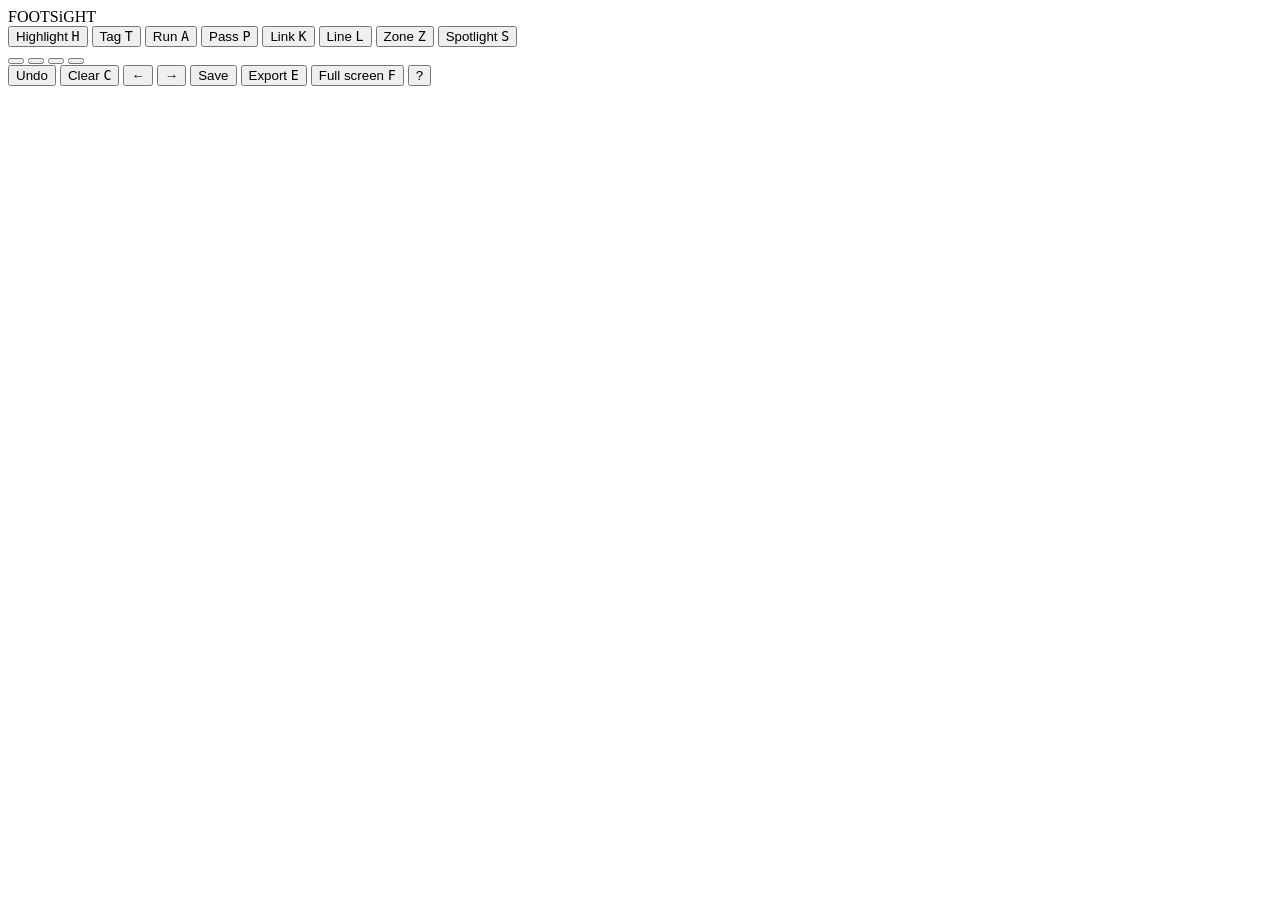
==== footsight/editor/index.html @ 8aedaf58 "feat: live overlay editor (telestrator) for the camera view python -m footsight.edit <folder> opens " ====
<!doctype html>
<html lang="en">
<head>
  <meta charset="utf-8">
  <meta name="viewport" content="width=device-width, initial-scale=1">
  <title>footsight editor</title>
  <link rel="stylesheet" href="/editor/editor.css">
</head>
<body>
  <header id="toolbar" aria-label="Tools">
    <span class="brand">FOOTS<span class="i">i</span>GHT</span>
    <nav id="tools">
      <button data-tool="highlight" title="Highlight (H)">Highlight <kbd>H</kbd></button>
      <button data-tool="tag" title="Tag (T)">Tag <kbd>T</kbd></button>
      <button data-tool="run" title="Run arrow (A)">Run <kbd>A</kbd></button>
      <button data-tool="pass" title="Pass arrow (P)">Pass <kbd>P</kbd></button>
      <button data-tool="link" title="Link players (K)">Link <kbd>K</kbd></button>
      <button data-tool="line" title="Line (L) — Shift: across the pitch, Alt: dashed">Line <kbd>L</kbd></button>
      <button data-tool="zone" title="Zone (Z)">Zone <kbd>Z</kbd></button>
      <button data-action="spotlight" title="Spotlight (S)">Spotlight <kbd>S</kbd></button>
    </nav>
    <nav id="colors">
      <button data-color="yellow" title="Yellow (1)"></button>
      <button data-color="cyan" title="Cyan (2)"></button>
      <button data-color="white" title="White (3)"></button>
      <button data-color="red" title="Red (4)"></button>
    </nav>
    <nav id="actions">
      <button data-action="undo" title="Undo (Cmd/Ctrl+Z)">Undo</button>
      <button data-action="clear" title="Clear (C)">Clear <kbd>C</kbd></button>
      <button data-action="prev" title="Previous still (←)">←</button>
      <span id="still-name"></span>
      <button data-action="next" title="Next still (→)">→</button>
      <button data-action="save" title="Save overlays (Cmd/Ctrl+S)">Save</button>
      <button data-action="export" title="Export PNG (E)">Export <kbd>E</kbd></button>
      <button data-action="fullscreen" title="Full screen (F)">Full screen <kbd>F</kbd></button>
      <button data-action="help" title="Keys (?)">?</button>
    </nav>
  </header>

  <main id="stage-wrap">
    <svg id="stage" xmlns="http://www.w3.org/2000/svg" preserveAspectRatio="xMidYMid meet" aria-label="Camera view">
      <defs>
        <filter id="glow" x="-10%" y="-10%" width="120%" height="120%">
          <feGaussianBlur in="SourceGraphic" stdDeviation="7" result="blur"></feGaussianBlur>
          <feMerge><feMergeNode in="blur"></feMergeNode><feMergeNode in="SourceGraphic"></feMergeNode></feMerge>
        </filter>
        <mask id="spot-mask" maskUnits="userSpaceOnUse">
          <rect id="spot-mask-bg" x="0" y="0" fill="white"></rect>
          <g id="spot-holes"></g>
        </mask>
        <filter id="soft" x="-50%" y="-50%" width="200%" height="200%">
          <feGaussianBlur stdDeviation="18"></feGaussianBlur>
        </filter>
      </defs>
      <image id="background"></image>
      <g id="ground" filter="url(#glow)"></g>
      <g id="preview" filter="url(#glow)"></g>
      <image id="figures"></image>
      <rect id="veil" x="0" y="0" fill="black" fill-opacity="0.55" mask="url(#spot-mask)" visibility="hidden"></rect>
      <g id="tags"></g>
    </svg>
    <input id="tag-input" type="text" maxlength="24" placeholder="Name or number" hidden>
  </main>

  <div id="notice" role="status" aria-live="polite"></div>

  <aside id="help" hidden>
    <h2>Keys</h2>
    <dl>
      <dt>H</dt><dd>Highlight a player (click again to remove)</dd>
      <dt>T</dt><dd>Tag a player, type, Enter</dd>
      <dt>A / P</dt><dd>Drag a run / pass arrow</dd>
      <dt>K</dt><dd>Click players to link, Enter to finish</dd>
      <dt>L</dt><dd>Drag a line — Shift: across the pitch, Alt: dashed</dd>
      <dt>Z</dt><dd>Click points for a zone, Enter to close</dd>
      <dt>S</dt><dd>Spotlight the highlighted players</dd>
      <dt>1–4</dt><dd>Yellow, cyan, white, red</dd>
      <dt>⌘Z / ⇧⌘Z</dt><dd>Undo / redo</dd>
      <dt>C</dt><dd>Clear this still</dd>
      <dt>Esc</dt><dd>Cancel the shape in progress</dd>
      <dt>← / →</dt><dd>Previous / next still</dd>
      <dt>F</dt><dd>Full screen</dd>
      <dt>E / ⌘S</dt><dd>Export PNG / save overlays</dd>
    </dl>
  </aside>

  <script type="module" src="/editor/editor.js"></script>
</body>
</html>
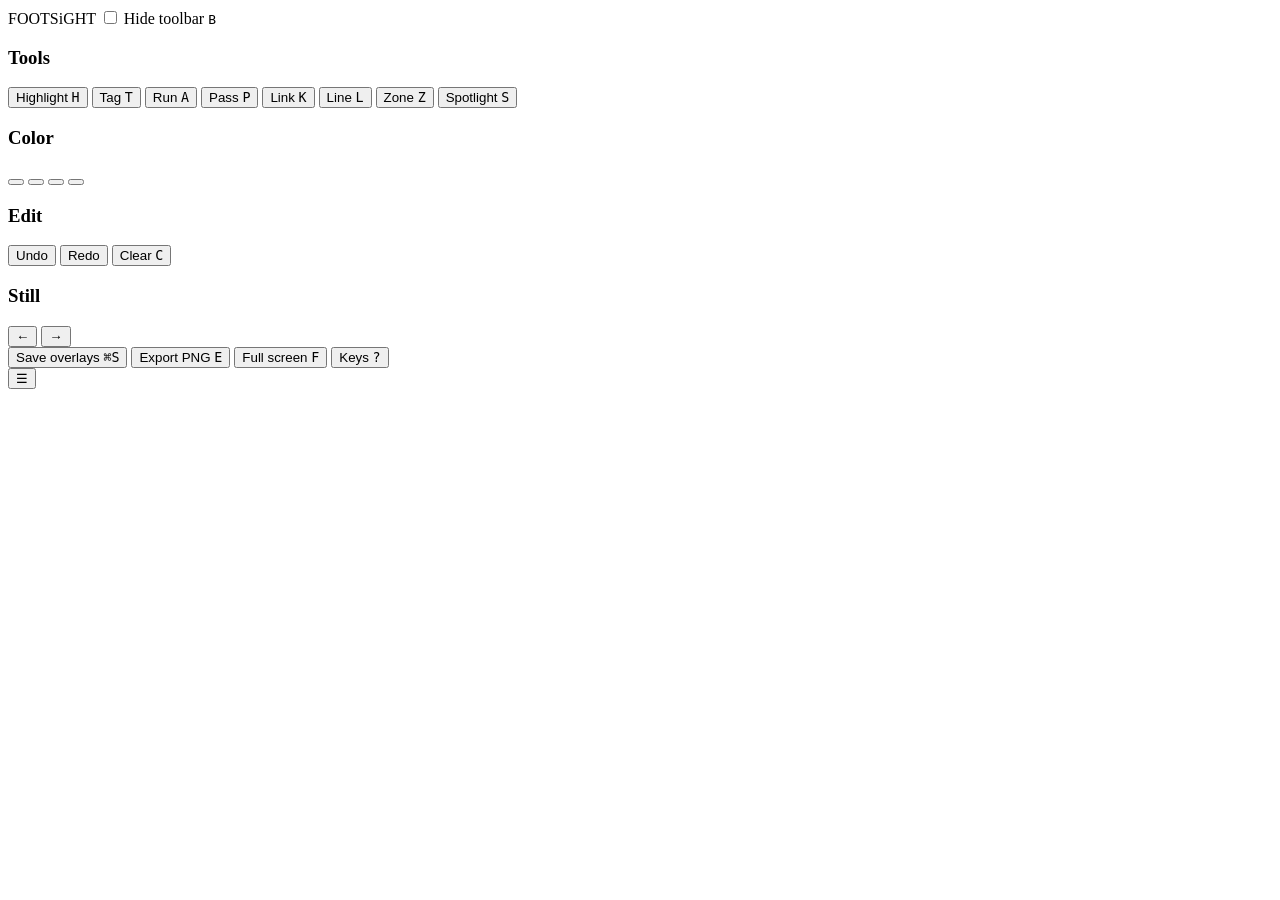
==== commit 127a9cb3: "feat(editor): right-hand toolbar, close zones on the first point, straight dotted passes - Toolbar i" ====
--- a/footsight/editor/index.html
+++ b/footsight/editor/index.html
@@ -7,8 +7,12 @@
   <link rel="stylesheet" href="/editor/editor.css">
 </head>
 <body>
-  <header id="toolbar" aria-label="Tools">
-    <span class="brand">FOOTS<span class="i">i</span>GHT</span>
+  <aside id="toolbar" aria-label="Tools">
+    <div class="bar-head">
+      <span class="brand">FOOTS<span class="i">i</span>GHT</span>
+      <label class="hide-toggle"><input id="hide-toolbar" type="checkbox"> Hide toolbar <kbd>B</kbd></label>
+    </div>
+    <h3>Tools</h3>
     <nav id="tools">
       <button data-tool="highlight" title="Highlight (H)">Highlight <kbd>H</kbd></button>
       <button data-tool="tag" title="Tag (T)">Tag <kbd>T</kbd></button>
@@ -16,27 +20,36 @@
       <button data-tool="pass" title="Pass arrow (P)">Pass <kbd>P</kbd></button>
       <button data-tool="link" title="Link players (K)">Link <kbd>K</kbd></button>
       <button data-tool="line" title="Line (L) — Shift: across the pitch, Alt: dashed">Line <kbd>L</kbd></button>
-      <button data-tool="zone" title="Zone (Z)">Zone <kbd>Z</kbd></button>
+      <button data-tool="zone" title="Zone (Z) — click the first point to close">Zone <kbd>Z</kbd></button>
       <button data-action="spotlight" title="Spotlight (S)">Spotlight <kbd>S</kbd></button>
     </nav>
+    <h3>Color</h3>
     <nav id="colors">
       <button data-color="yellow" title="Yellow (1)"></button>
       <button data-color="cyan" title="Cyan (2)"></button>
       <button data-color="white" title="White (3)"></button>
       <button data-color="red" title="Red (4)"></button>
     </nav>
-    <nav id="actions">
+    <h3>Edit</h3>
+    <nav class="row">
       <button data-action="undo" title="Undo (Cmd/Ctrl+Z)">Undo</button>
+      <button data-action="redo" title="Redo (Shift+Cmd/Ctrl+Z)">Redo</button>
       <button data-action="clear" title="Clear (C)">Clear <kbd>C</kbd></button>
+    </nav>
+    <h3>Still</h3>
+    <nav class="row still">
       <button data-action="prev" title="Previous still (←)">←</button>
       <span id="still-name"></span>
       <button data-action="next" title="Next still (→)">→</button>
-      <button data-action="save" title="Save overlays (Cmd/Ctrl+S)">Save</button>
-      <button data-action="export" title="Export PNG (E)">Export <kbd>E</kbd></button>
+    </nav>
+    <nav id="actions">
+      <button data-action="save" title="Save overlays (Cmd/Ctrl+S)">Save overlays <kbd>⌘S</kbd></button>
+      <button data-action="export" title="Export PNG (E)">Export PNG <kbd>E</kbd></button>
       <button data-action="fullscreen" title="Full screen (F)">Full screen <kbd>F</kbd></button>
-      <button data-action="help" title="Keys (?)">?</button>
+      <button data-action="help" title="Keys (?)">Keys <kbd>?</kbd></button>
     </nav>
-  </header>
+  </aside>
+  <button id="toolbar-tab" data-action="toggle-toolbar" title="Show toolbar (B)" aria-label="Show toolbar">☰</button>
 
   <main id="stage-wrap">
     <svg id="stage" xmlns="http://www.w3.org/2000/svg" preserveAspectRatio="xMidYMid meet" aria-label="Camera view">
@@ -70,10 +83,10 @@
     <dl>
       <dt>H</dt><dd>Highlight a player (click again to remove)</dd>
       <dt>T</dt><dd>Tag a player, type, Enter</dd>
-      <dt>A / P</dt><dd>Drag a run / pass arrow</dd>
+      <dt>A / P</dt><dd>Drag a curved run / straight dotted pass</dd>
       <dt>K</dt><dd>Click players to link, Enter to finish</dd>
       <dt>L</dt><dd>Drag a line — Shift: across the pitch, Alt: dashed</dd>
-      <dt>Z</dt><dd>Click points for a zone, Enter to close</dd>
+      <dt>Z</dt><dd>Click points for a zone; click the first point (or Enter) to close</dd>
       <dt>S</dt><dd>Spotlight the highlighted players</dd>
       <dt>1–4</dt><dd>Yellow, cyan, white, red</dd>
       <dt>⌘Z / ⇧⌘Z</dt><dd>Undo / redo</dd>
@@ -81,6 +94,7 @@
       <dt>Esc</dt><dd>Cancel the shape in progress</dd>
       <dt>← / →</dt><dd>Previous / next still</dd>
       <dt>F</dt><dd>Full screen</dd>
+      <dt>B</dt><dd>Hide / show the toolbar</dd>
       <dt>E / ⌘S</dt><dd>Export PNG / save overlays</dd>
     </dl>
   </aside>
